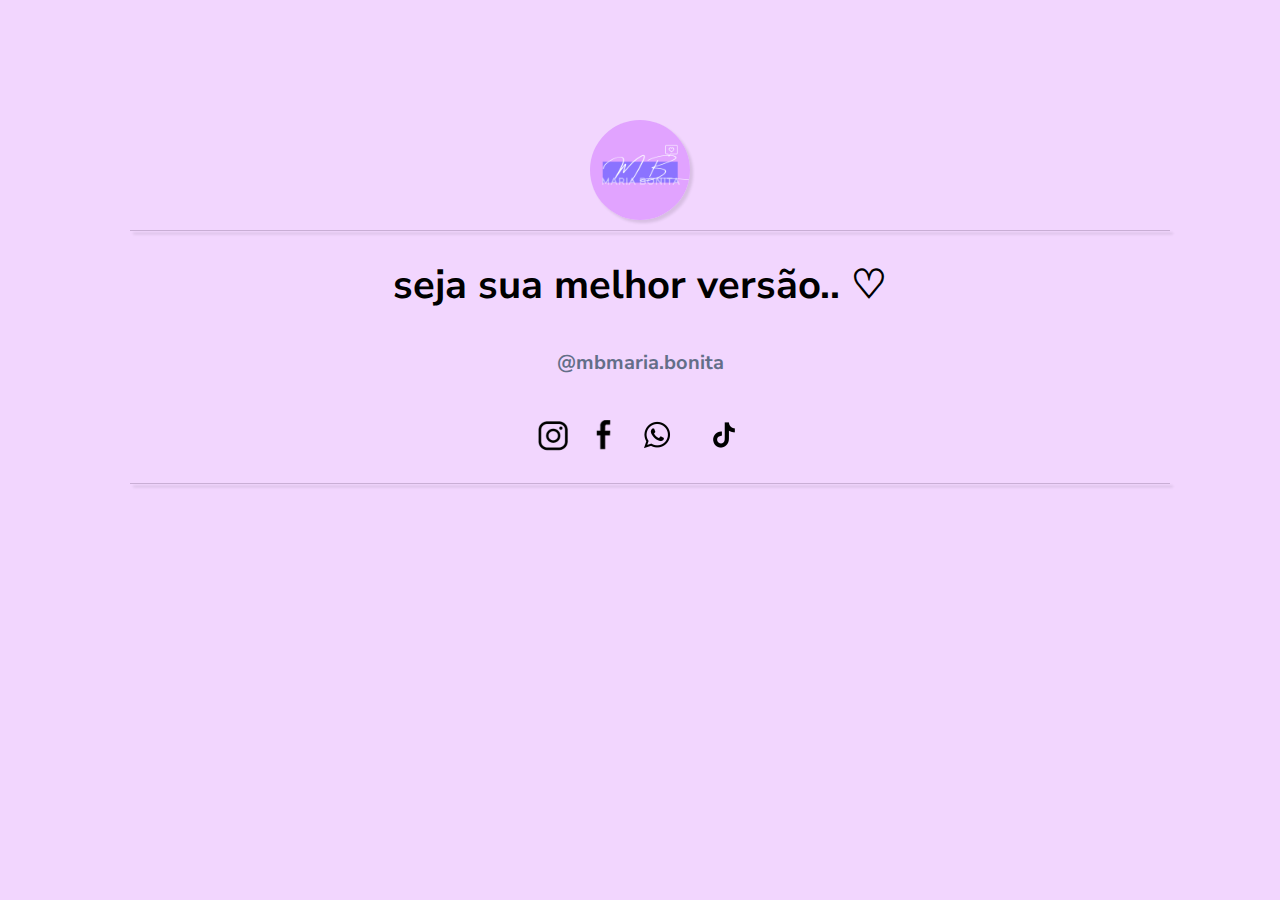
==== index.html @ 9bc075ba "atu" ====
<!DOCTYPE html>
<html lang="pt-br">
<head>
    <meta charset="UTF-8">
    <meta name="viewport" content="width=device-width, initial-scale=1.0">
    <link rel="shortcut icon" href="imagens/logo_lj_redondo.png" type="_blank">
    <title>Maria Bonita</title>
    <link rel="stylesheet" href="css/styles.css">
</head>
<body>
    <header>
        <section>
            <img src="imagens/logo_lj.png" alt="__blank">
            <hr>
            <h1>seja sua melhor versão.. ♡</h1>
            <h2><a href="https://www.instagram.com/mbmaria.bonita/" target="_blank">@mbmaria.bonita</a></h2>
            <nav>
                <ul class="menu">
                    <li class="instagram">
                        <a href="https://www.instagram.com/mbmaria.bonita/" target="_blank"><img src="imagens/icone-instagram.png" alt="__blank">
                        </a>
                    </li>
                    <li class="facebook">
                        <a href="https://www.facebook.com/mbmaria.bonita" target="_blank"><img src="imagens/icone-facebook.png" alt="_blank">
                        </a>
                    </li>
                    <li class="whatsapp">
                        <a href="https://api.whatsapp.com/send?phone=5521994405666" target="_blank"><img src="imagens/icone-whatsapp.png" alt="_blank">
                        </a>
                    </li>
                    <li  class="tiktok">
                        <a href="https://www.tiktok.com/@mbmaria.bonita" target="_blank"><img src="imagens/icone-tiktok.png" alt="_blank">
                        </a>
                    </li>
                </ul>
            </nav>
            <hr>
        </section>
    </header>
    <footer>
    </footer>
</body>
</html>
---- css/styles.css ----
@charset "UTF-8";

@import url('https://fonts.googleapis.com/css2?family=Nunito+Sans:wght@200&display=swap');

:root {
    --cor0: #E1A1FD;
    --cor1: #8B73FF;
    --cor2: #e1a1fd70;
    --cor3: #29113333;
    --cor4: #636E88;
}

body {
    margin: 30px;
    border: 30px;
    padding: 30px;
    background-color: var(--cor2);
}

header {
    text-align: center;
    margin: 60px;
    font-size: 20px;
    font-family: 'Nunito Sans', sans-serif;
    color: black;
    white-space: nowrap;
}

section > img {
    width: 100px;
    height: 100px;
    box-shadow: 3px 3px 3px rgba(0, 0, 0, 0.11);
    border-radius: 50%;
    vertical-align: middle;
}

hr {
    border: 10px;
    margin: 10px;
    width: 100%;
    height: 1px;
    background-color: var(--cor3);
    box-shadow: 3px 3px 3px rgba(0, 0, 0, 0.199);
}

h1:hover {
    color: var(--cor1);
    transition: 0.5s;
}

ul {
    vertical-align: middle;
    list-style-type: none;
    padding: 0;
    margin: 0;
}



h2 a {
    font-size: 20px;
    font-weight: bold;
    color: var(--cor4);
    text-decoration: none; /* Remove o sublinhado */
}

li {
    vertical-align: middle;
    padding: 5px;
    margin: 5px;
    display: inline-block; 
}
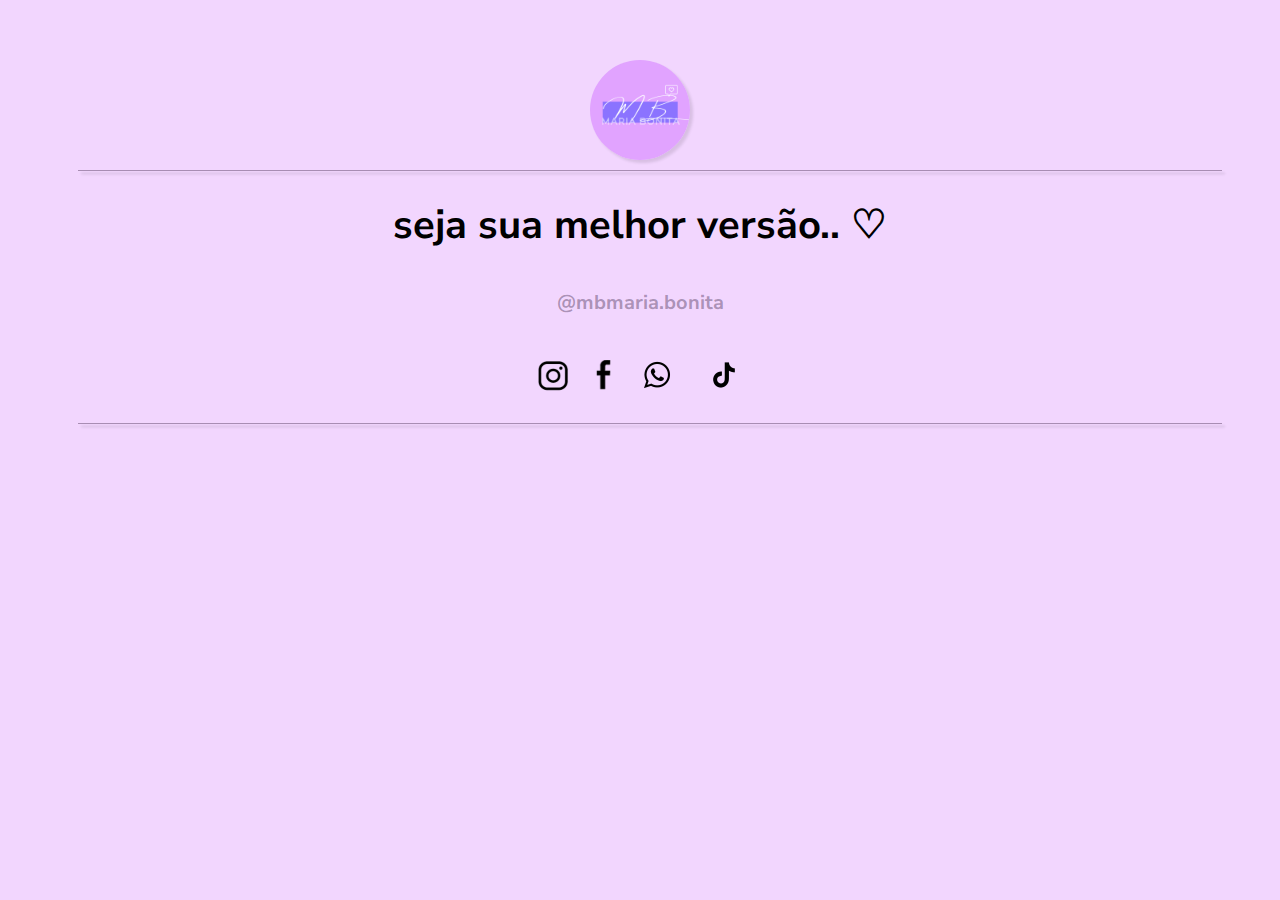
==== commit 699073f7: "atu" ====
--- a/index.html
+++ b/index.html
@@ -17,19 +17,19 @@
             <nav>
                 <ul class="menu">
                     <li class="instagram">
-                        <a href="https://www.instagram.com/mbmaria.bonita/" target="_blank"><img src="imagens/icone-instagram.png" alt="__blank">
+                        <a href="https://www.instagram.com/mbmaria.bonita/" target="_blank"><abbr title="Instagram"><img src="imagens/icone-instagram.png" alt="__blank"></abbr>
                         </a>
                     </li>
                     <li class="facebook">
-                        <a href="https://www.facebook.com/mbmaria.bonita" target="_blank"><img src="imagens/icone-facebook.png" alt="_blank">
+                        <a href="https://www.facebook.com/mbmaria.bonita" target="_blank"><abbr title="Facebook"><img src="imagens/icone-facebook.png" alt="_blank"></abbr>
                         </a>
                     </li>
                     <li class="whatsapp">
-                        <a href="https://api.whatsapp.com/send?phone=5521994405666" target="_blank"><img src="imagens/icone-whatsapp.png" alt="_blank">
+                        <a href="https://api.whatsapp.com/send?phone=5521994405666" target="_blank"><abbr title="WhatsApp"><img src="imagens/icone-whatsapp.png" alt="_blank"></abbr>
                         </a>
                     </li>
                     <li  class="tiktok">
-                        <a href="https://www.tiktok.com/@mbmaria.bonita" target="_blank"><img src="imagens/icone-tiktok.png" alt="_blank">
+                        <a href="https://www.tiktok.com/@mbmaria.bonita" target="_blank"><abbr title="Tiktok"><img src="imagens/icone-tiktok.png" alt="_blank"></abbr></a>
                         </a>
                     </li>
                 </ul>
--- a/css/styles.css
+++ b/css/styles.css
@@ -6,14 +6,11 @@
     --cor0: #E1A1FD;
     --cor1: #8B73FF;
     --cor2: #e1a1fd70;
-    --cor3: #29113333;
+    --cor3: #2911335e;
     --cor4: #636E88;
 }
 
 body {
-    margin: 30px;
-    border: 30px;
-    padding: 30px;
     background-color: var(--cor2);
 }
 
@@ -55,13 +52,16 @@
     margin: 0;
 }
 
-
-
 h2 a {
     font-size: 20px;
     font-weight: bold;
+    color: var(--cor3);
+    text-decoration: none; /* Remove o sublinhado */
+}
+
+h2 a:hover {
     color: var(--cor4);
-    text-decoration: none; /* Remove o sublinhado */
+    transition: 0.5s;
 }
 
 li {
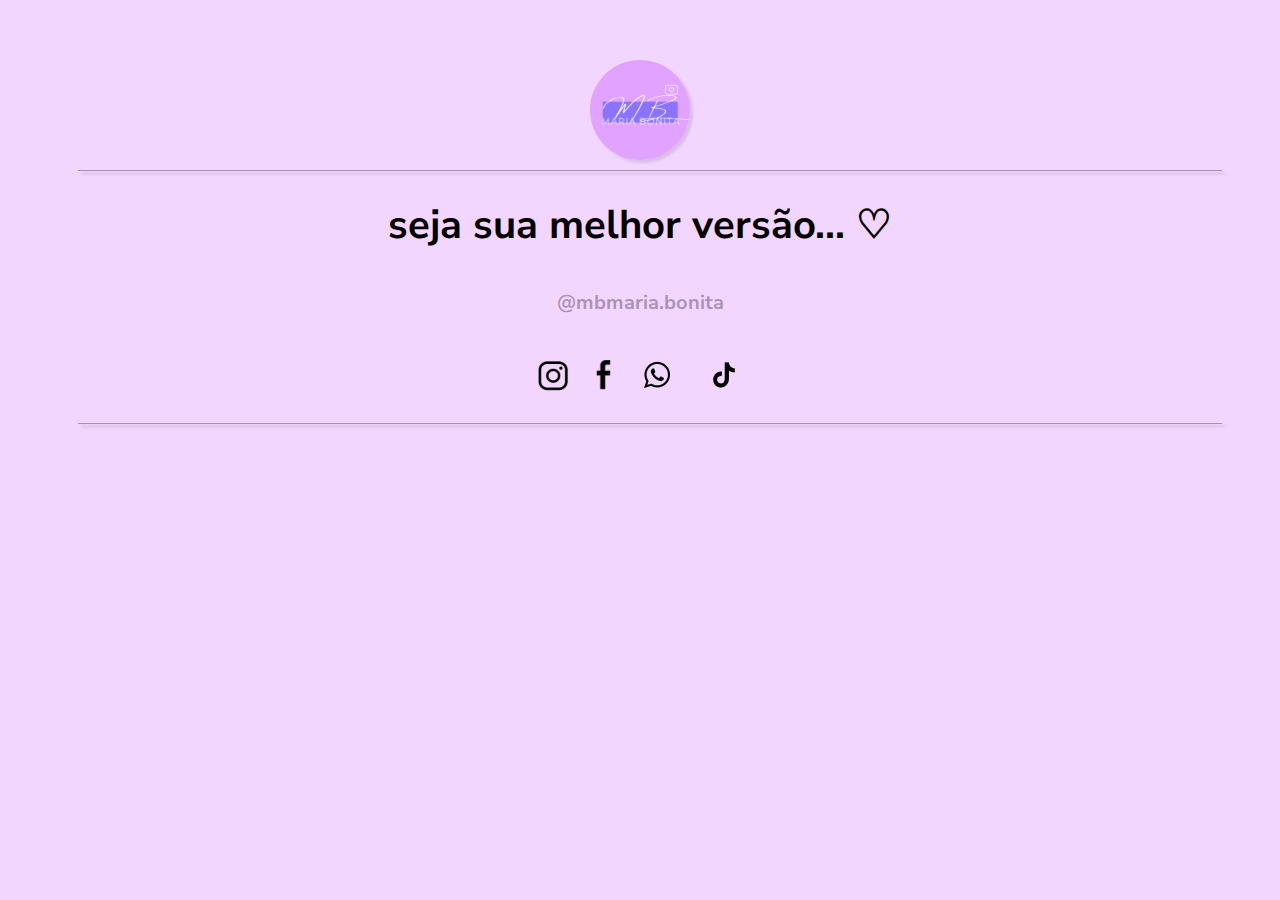
==== commit ab57f028: "atu" ====
--- a/index.html
+++ b/index.html
@@ -12,7 +12,7 @@
         <section>
             <img src="imagens/logo_lj.png" alt="__blank">
             <hr>
-            <h1>seja sua melhor versão.. ♡</h1>
+            <h1>seja sua melhor versão... ♡</h1>
             <h2><a href="https://www.instagram.com/mbmaria.bonita/" target="_blank">@mbmaria.bonita</a></h2>
             <nav>
                 <ul class="menu">
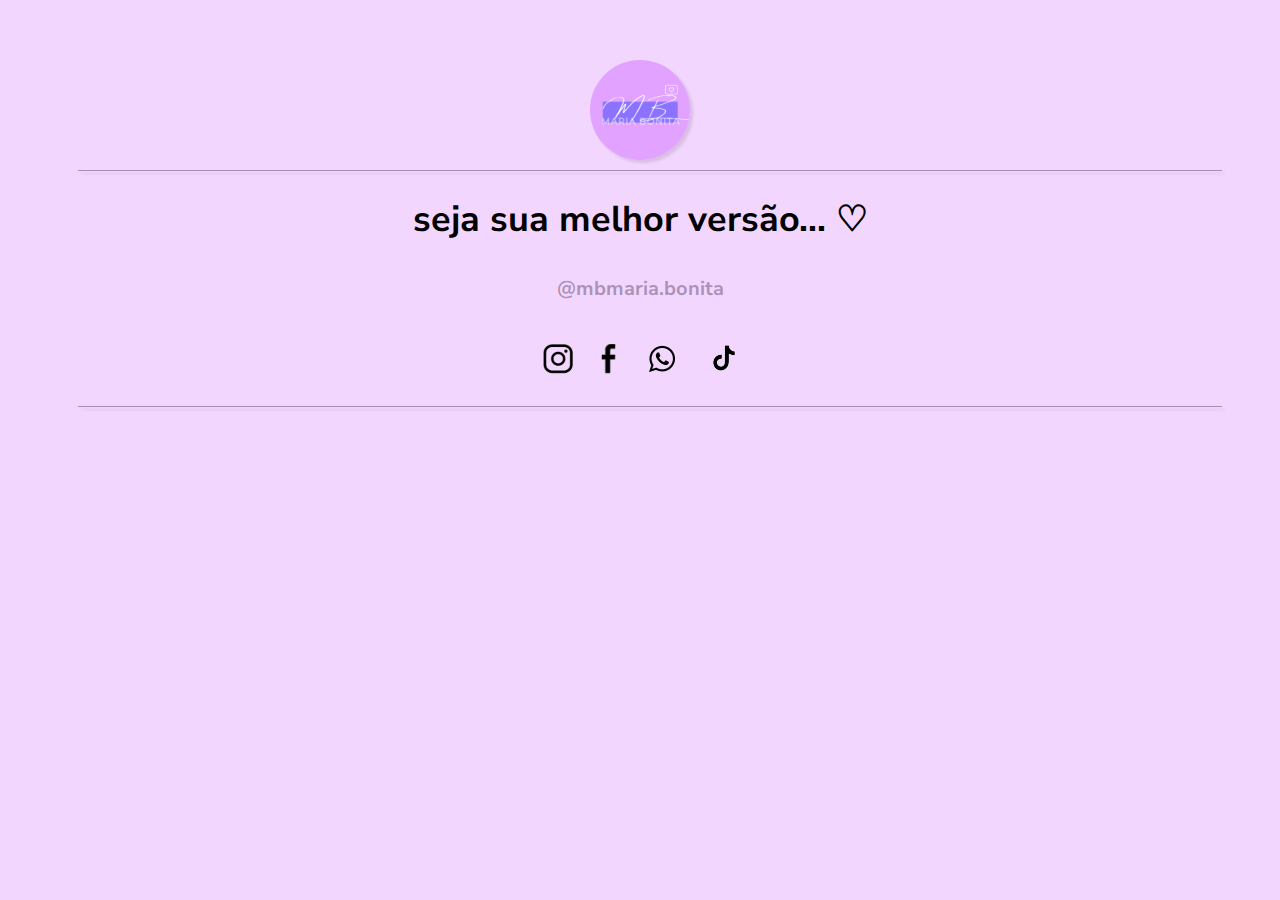
==== commit 28adbad5: "atu" ====
--- a/index.html
+++ b/index.html
@@ -4,7 +4,7 @@
     <meta charset="UTF-8">
     <meta name="viewport" content="width=device-width, initial-scale=1.0">
     <link rel="shortcut icon" href="imagens/logo_lj_redondo.png" type="_blank">
-    <title>Maria Bonita</title>
+    <title>Maria Bonita boutique</title>
     <link rel="stylesheet" href="css/styles.css">
 </head>
 <body>
--- a/css/styles.css
+++ b/css/styles.css
@@ -12,12 +12,13 @@
 
 body {
     background-color: var(--cor2);
+    min-height: 38vh;;
 }
 
 header {
     text-align: center;
     margin: 60px;
-    font-size: 20px;
+    font-size: 18px;
     font-family: 'Nunito Sans', sans-serif;
     color: black;
     white-space: nowrap;
@@ -37,7 +38,7 @@
     width: 100%;
     height: 1px;
     background-color: var(--cor3);
-    box-shadow: 3px 3px 3px rgba(0, 0, 0, 0.199);
+    box-shadow: 3px 3px 3px rgba(0, 0, 0, 0.11);
 }
 
 h1:hover {
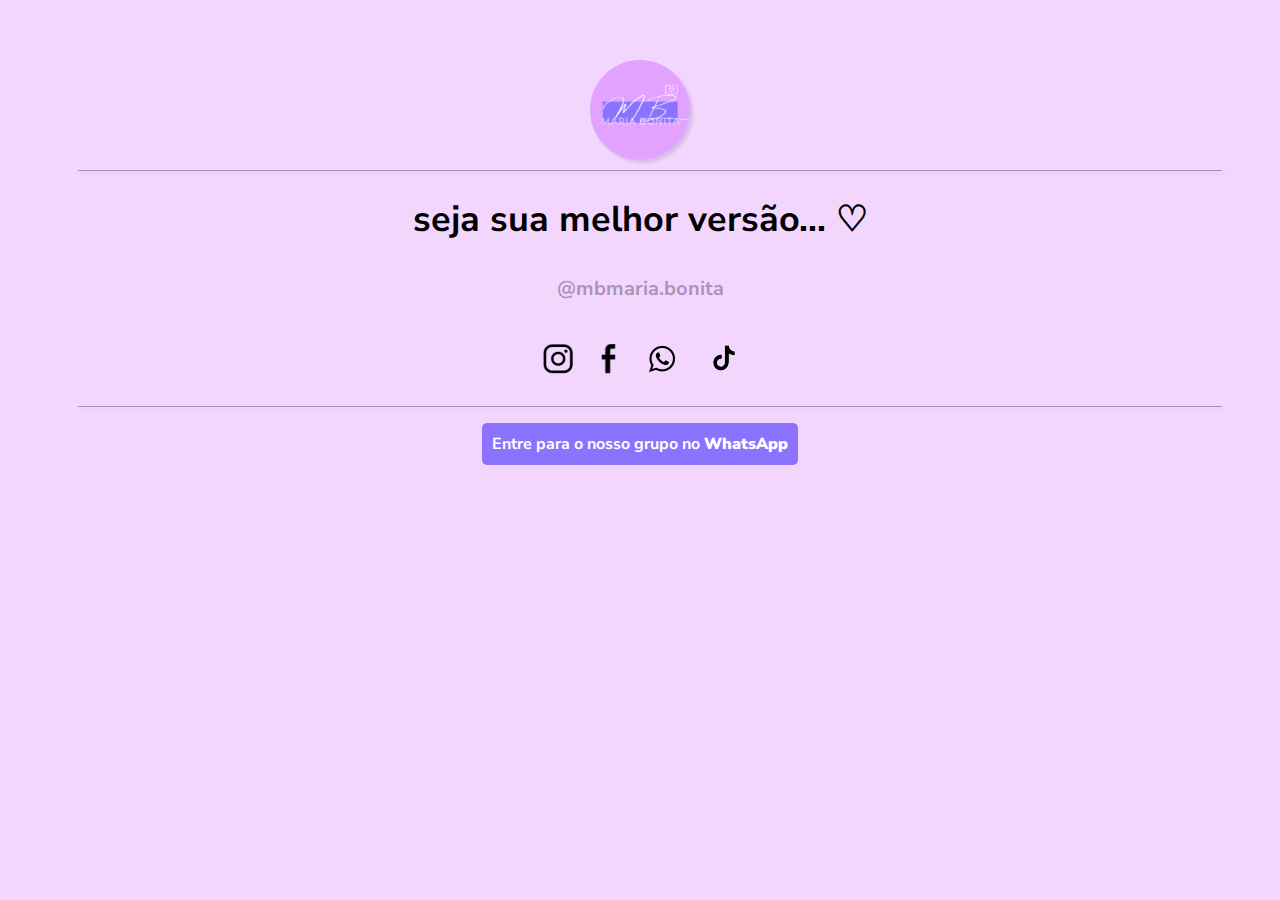
==== commit 5e42e42f: "atu" ====
--- a/index.html
+++ b/index.html
@@ -37,6 +37,16 @@
             <hr>
         </section>
     </header>
+    <main>
+        <section class="banner">
+            <article>
+                <p>
+                    <a href="https://chat.whatsapp.com/BGUvZQpQliC9J5qqp4aWWf" class="whatsapp-button" target="_blank">
+                        Entre para o nosso grupo no <strong>WhatsApp</strong>
+                    </a>
+                </p>
+            </article>
+        </section>
     <footer>
     </footer>
 </body>
--- a/css/styles.css
+++ b/css/styles.css
@@ -18,6 +18,7 @@
 header {
     text-align: center;
     margin: 60px;
+    margin-bottom: 0px;
     font-size: 18px;
     font-family: 'Nunito Sans', sans-serif;
     color: black;
@@ -70,4 +71,31 @@
     padding: 5px;
     margin: 5px;
     display: inline-block; 
+}
+
+.banner {
+    text-align: center;
+}
+
+.whatsapp-button {
+    display: inline-block;
+    font-family: 'Nunito Sans', sans-serif;
+    text-align: center;
+    padding: 10px 10px;
+    background-color: var(--cor1);
+    color: white;
+    text-decoration: none;
+    font-size: 16px;
+    font-weight: bold;
+    border-radius: 5px;
+}
+
+.whatsapp-button:hover {
+    background-color: var(--cor3); /* Cor mais escura ao passar o mouse */
+    transform: scale(1.0); /* Efeito de zoom leve */
+}
+
+.whatsapp-button:active {
+    background-color: var(--cor4); /* Cor ainda mais escura ao clicar */
+    transform: scale(0.95); /* Efeito de clique */
 }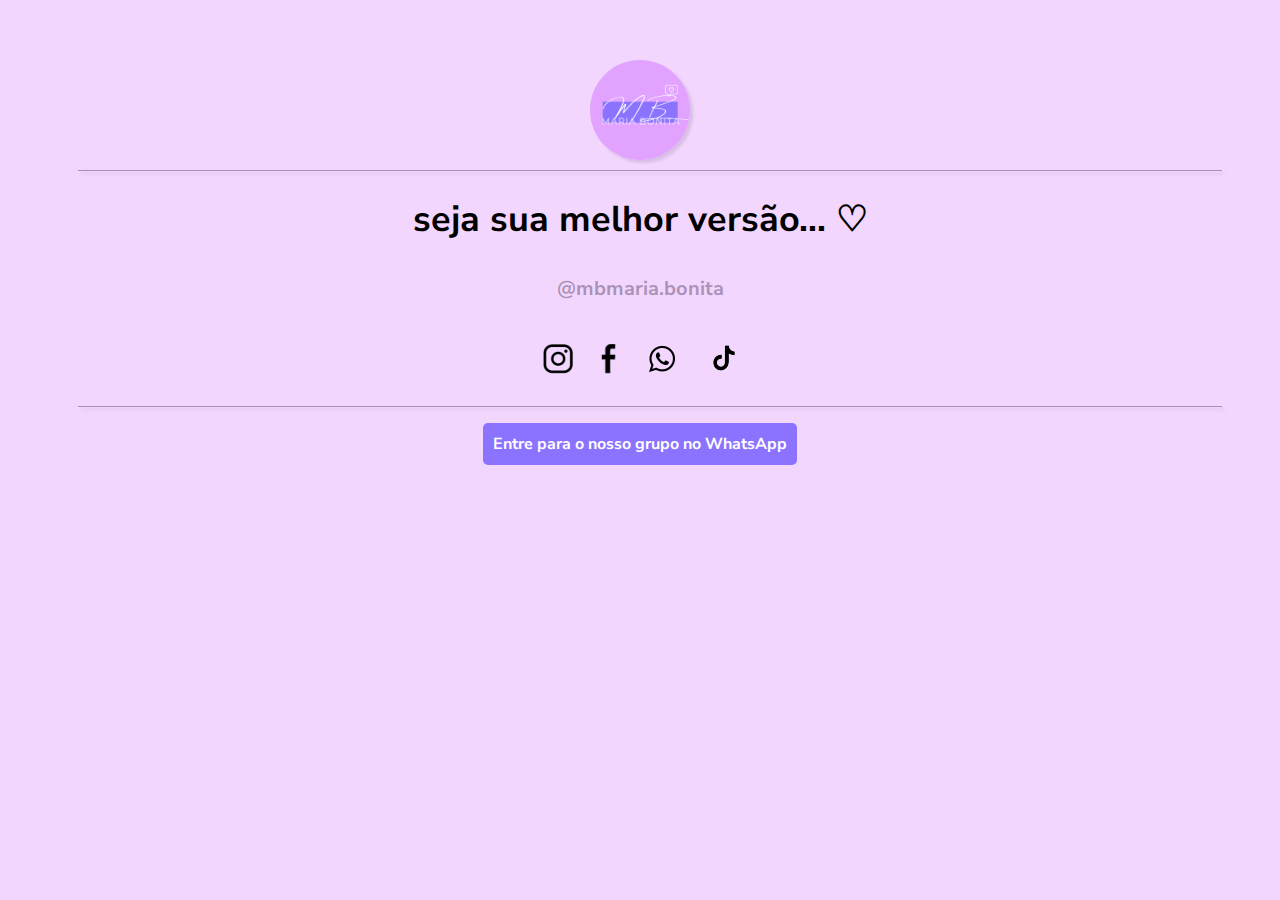
==== commit 80b6e58c: "atu" ====
--- a/index.html
+++ b/index.html
@@ -42,7 +42,7 @@
             <article>
                 <p>
                     <a href="https://chat.whatsapp.com/BGUvZQpQliC9J5qqp4aWWf" class="whatsapp-button" target="_blank">
-                        Entre para o nosso grupo no <strong>WhatsApp</strong>
+                        Entre para o nosso grupo no WhatsApp
                     </a>
                 </p>
             </article>
--- a/css/styles.css
+++ b/css/styles.css
@@ -78,6 +78,10 @@
 }
 
 .whatsapp-button {
+    text-decoration: none; /* Remove o sublinhado */
+    -webkit-tap-highlight-color: transparent; /* Remove o destaque ao tocar no botão */
+    -webkit-appearance: none; /* Remove estilos padrão do navegador */
+    appearance: none;
     display: inline-block;
     font-family: 'Nunito Sans', sans-serif;
     text-align: center;
@@ -92,10 +96,10 @@
 
 .whatsapp-button:hover {
     background-color: var(--cor3); /* Cor mais escura ao passar o mouse */
-    transform: scale(1.0); /* Efeito de zoom leve */
+    transition: scale(1.0); /* Efeito de zoom leve */
 }
 
 .whatsapp-button:active {
     background-color: var(--cor4); /* Cor ainda mais escura ao clicar */
-    transform: scale(0.95); /* Efeito de clique */
+    transition: scale(0.95); /* Efeito de clique */
 }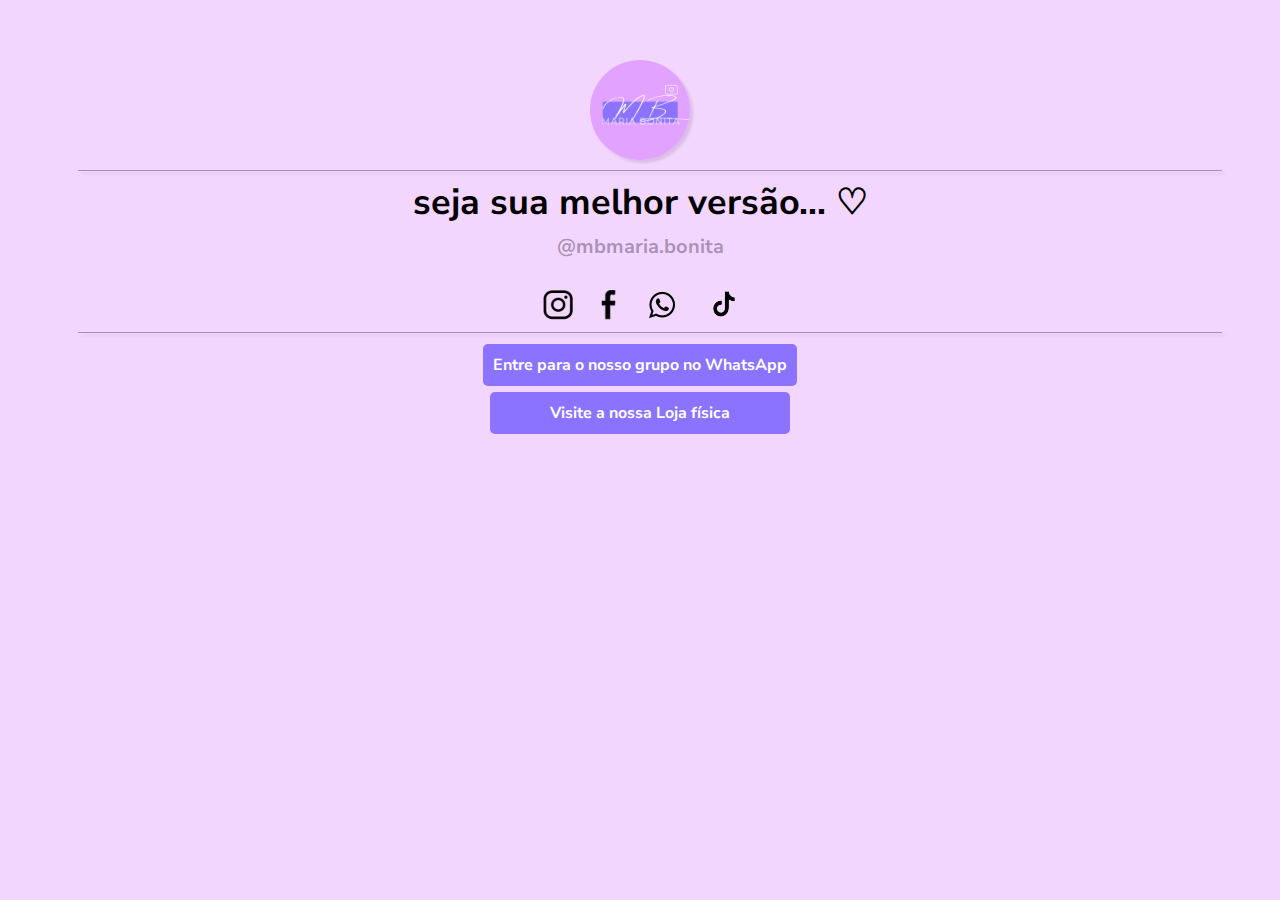
==== commit 0dcfa38b: "atu" ====
--- a/index.html
+++ b/index.html
@@ -41,8 +41,13 @@
         <section class="banner">
             <article>
                 <p>
-                    <a href="https://chat.whatsapp.com/BGUvZQpQliC9J5qqp4aWWf" class="whatsapp-button" target="_blank">
+                    <a href="https://chat.whatsapp.com/BGUvZQpQIiC9J5qqp4aWWf" class="whatsapp-button" target="_blank">
                         Entre para o nosso grupo no WhatsApp
+                    </a>
+                </p>
+                <p>
+                    <a href="https://www.google.com/maps/place/Maria+Bonita+Boutique/@-22.8346374,-42.2359051,15z/data=!3m1!4b1!4m6!3m5!1s0x97137eac9df2df:0xe8e65e3e47405f51!8m2!3d-22.8346377!4d-42.2256268!16s%2Fg%2F11plj3z86c?entry=ttu&g_ep=EgoyMDI1MDMwMi4wIKXMDSoASAFQAw%3D%3D" class="local-button" target="_blank">
+                        Visite a nossa Loja física
                     </a>
                 </p>
             </article>
--- a/css/styles.css
+++ b/css/styles.css
@@ -12,7 +12,7 @@
 
 body {
     background-color: var(--cor2);
-    min-height: 38vh;;
+    min-height: 90vh;
 }
 
 header {
@@ -42,8 +42,29 @@
     box-shadow: 3px 3px 3px rgba(0, 0, 0, 0.11);
 }
 
+h1 {
+    margin-top: -3px;
+}
+
 h1:hover {
     color: var(--cor1);
+    transition: 0.5s;
+}
+
+h2 {
+    margin-top: -25px;  
+}
+
+h2 a {
+    font-size: 20px;
+    font-weight: bold;
+    color: var(--cor3);
+    text-decoration: none; /* Remove o sublinhado */
+    
+}
+
+h2 a:hover {
+    color: var(--cor4);
     transition: 0.5s;
 }
 
@@ -52,18 +73,8 @@
     list-style-type: none;
     padding: 0;
     margin: 0;
-}
-
-h2 a {
-    font-size: 20px;
-    font-weight: bold;
-    color: var(--cor3);
-    text-decoration: none; /* Remove o sublinhado */
-}
-
-h2 a:hover {
-    color: var(--cor4);
-    transition: 0.5s;
+    margin-top: -12px;
+    margin-bottom: -20px;
 }
 
 li {
@@ -77,10 +88,7 @@
     text-align: center;
 }
 
-.whatsapp-button {
-    text-decoration: none; /* Remove o sublinhado */
-    -webkit-tap-highlight-color: transparent; /* Remove o destaque ao tocar no botão */
-    -webkit-appearance: none; /* Remove estilos padrão do navegador */
+.whatsapp-button, .local-button {
     appearance: none;
     display: inline-block;
     font-family: 'Nunito Sans', sans-serif;
@@ -92,14 +100,16 @@
     font-size: 16px;
     font-weight: bold;
     border-radius: 5px;
+    min-width: 280px;
+    margin: -5px;
 }
 
-.whatsapp-button:hover {
+.whatsapp-button:hover, .local-button:hover {
     background-color: var(--cor3); /* Cor mais escura ao passar o mouse */
     transition: scale(1.0); /* Efeito de zoom leve */
 }
 
-.whatsapp-button:active {
+.whatsapp-button:active, .local-button:active {
     background-color: var(--cor4); /* Cor ainda mais escura ao clicar */
     transition: scale(0.95); /* Efeito de clique */
 }